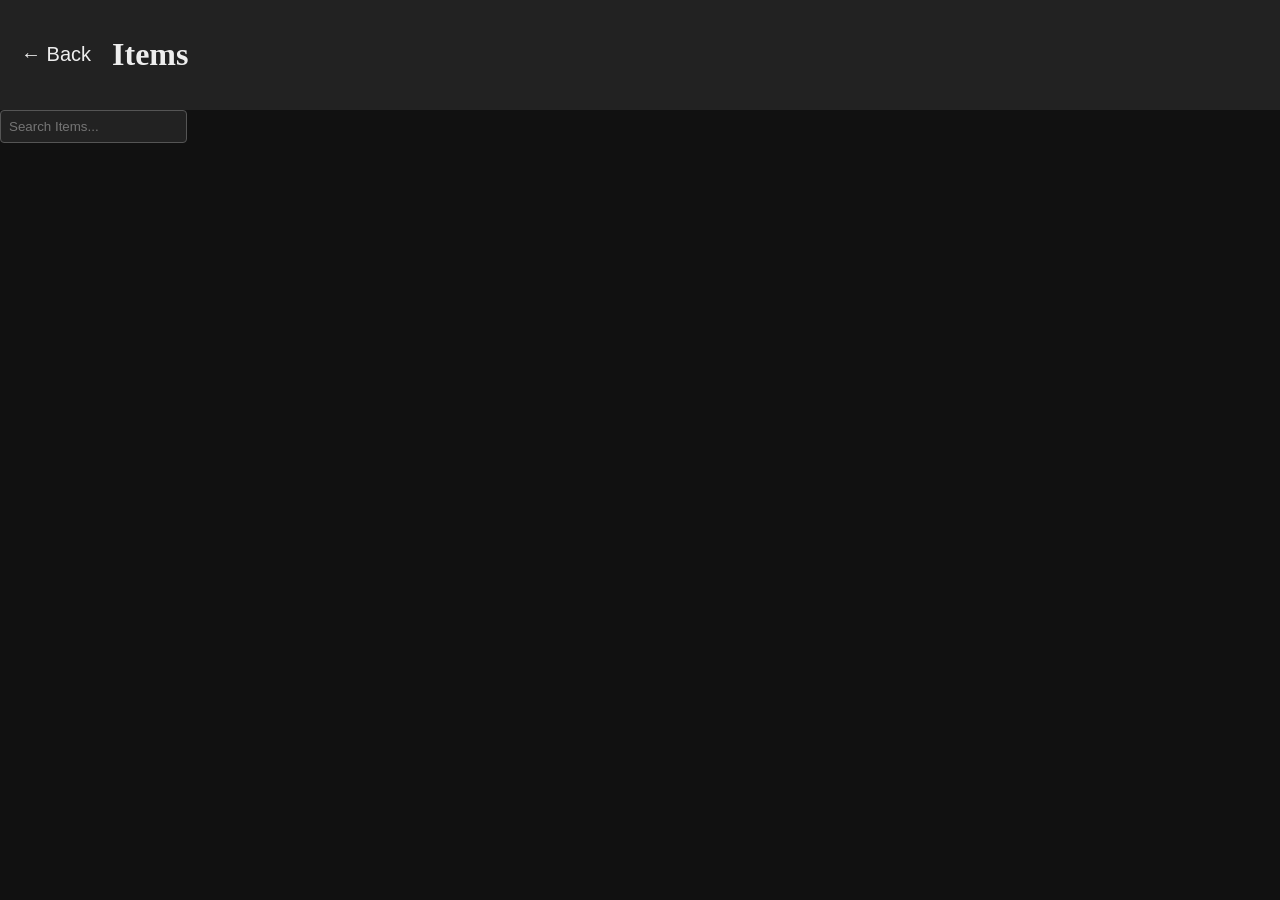
==== items.html @ 9b4a911b "Create items.html" ====
<!DOCTYPE html>
<html lang="en">
<head>
<meta charset="UTF-8">
<title>Karthuun DnD - Items</title>
<link rel="stylesheet" href="style.css">
</head>
<body>
<header>
    <button class="backButton" onclick="window.location='index.html'">← Back</button>
    <h1>Items</h1>
</header>

<div class="search-bar">
    <input type="text" id="itemSearch" placeholder="Search Items...">
</div>

<div id="itemContainer"></div>
<div id="cardPopup" class="card-popup"></div>

<script src="script.js"></script>
<script>
(async function(){
    const CSV = "https://docs.google.com/spreadsheets/d/e/2PACX-1vSMWKaNuiGKg_JmWT6G-eIm_2b9djoLisLoLkoRXvVDjo9xvUBK3HJrhnilNSA4kNMO9PxVYqlZz69U/pub?gid=1492959337&single=true&output=csv";
    const items = await loadCSV(CSV);
    const columns=["Name","Cost","Weight","Attributes"];
    attachSearch("itemSearch", null, items, "itemContainer", columns, null);
    buildList("itemContainer", items, columns, null);
})();
</script>
</body>
</html>
---- style.css ----
/* Gothic Fantasy Theme */
body {
    font-family: 'Georgia', serif;
    background-color: #111;
    color: #eee;
    margin: 0;
}

header {
    background-color: #222;
    padding: 15px;
    display: flex;
    align-items: center;
}

header .backButton {
    cursor: pointer;
    color: #eee;
    background: none;
    border: none;
    font-size: 20px;
    margin-right: 15px;
}

h1, h2, h3 {
    font-family: 'Georgia', serif;
    color: #eee;
}

button {
    cursor: pointer;
}

section {
    padding: 20px;
}

.search-bar {
    margin-bottom: 15px;
}

.search-bar input, .search-bar select {
    padding: 8px;
    margin-right: 5px;
    background-color: #222;
    border: 1px solid #555;
    color: #eee;
    border-radius: 4px;
}

.list-table {
    width: 100%;
    border-collapse: collapse;
    margin-top: 10px;
}

.list-table th, .list-table td {
    border: 1px solid #444;
    padding: 8px;
    text-align: left;
}

.list-table th {
    cursor: pointer;
    background-color: #333;
}

.list-table tr:hover {
    background-color: #2a2a2a;
}

.small-img {
    width: 40px;
    height: 40px;
    object-fit: cover;
    border-radius: 4px;
}

.card-popup {
    position: fixed;
    top: 0; left: 0;
    width: 100%; height: 100%;
    background: rgba(0,0,0,0.9);
    display: none;
    justify-content: center;
    align-items: center;
    z-index: 1000;
    overflow-y: auto;
    padding: 20px;
}

.card-popup .card-content {
    background-color: #1d1d1d;
    border-radius: 12px;
    max-width: 700px;
    width: 100%;
    padding: 20px;
    position: relative;
}

.card-popup .close-btn {
    position: absolute;
    top: 10px;
    right: 15px;
    font-size: 24px;
    cursor: pointer;
}

.card-popup img.full-img {
    width: 100%;
    max-height: 300px;
    object-fit: cover;
    border-radius: 8px;
    margin-bottom: 15px;
}

/* Landing page buttons */
.landing-buttons {
    display: flex;
    flex-wrap: wrap;
    justify-content: center;
    gap: 20px;
    margin-top: 50px;
}

.landing-buttons .button-card {
    width: 200px;
    height: 200px;
    background-size: cover;
    background-position: center;
    border-radius: 12px;
    display: flex;
    justify-content: center;
    align-items: center;
    font-size: 18px;
    font-weight: bold;
    color: #eee;
    text-shadow: 1px 1px 3px black;
    transition: transform 0.3s;
}

.landing-buttons .button-card:hover {
    transform: scale(1.05);
}
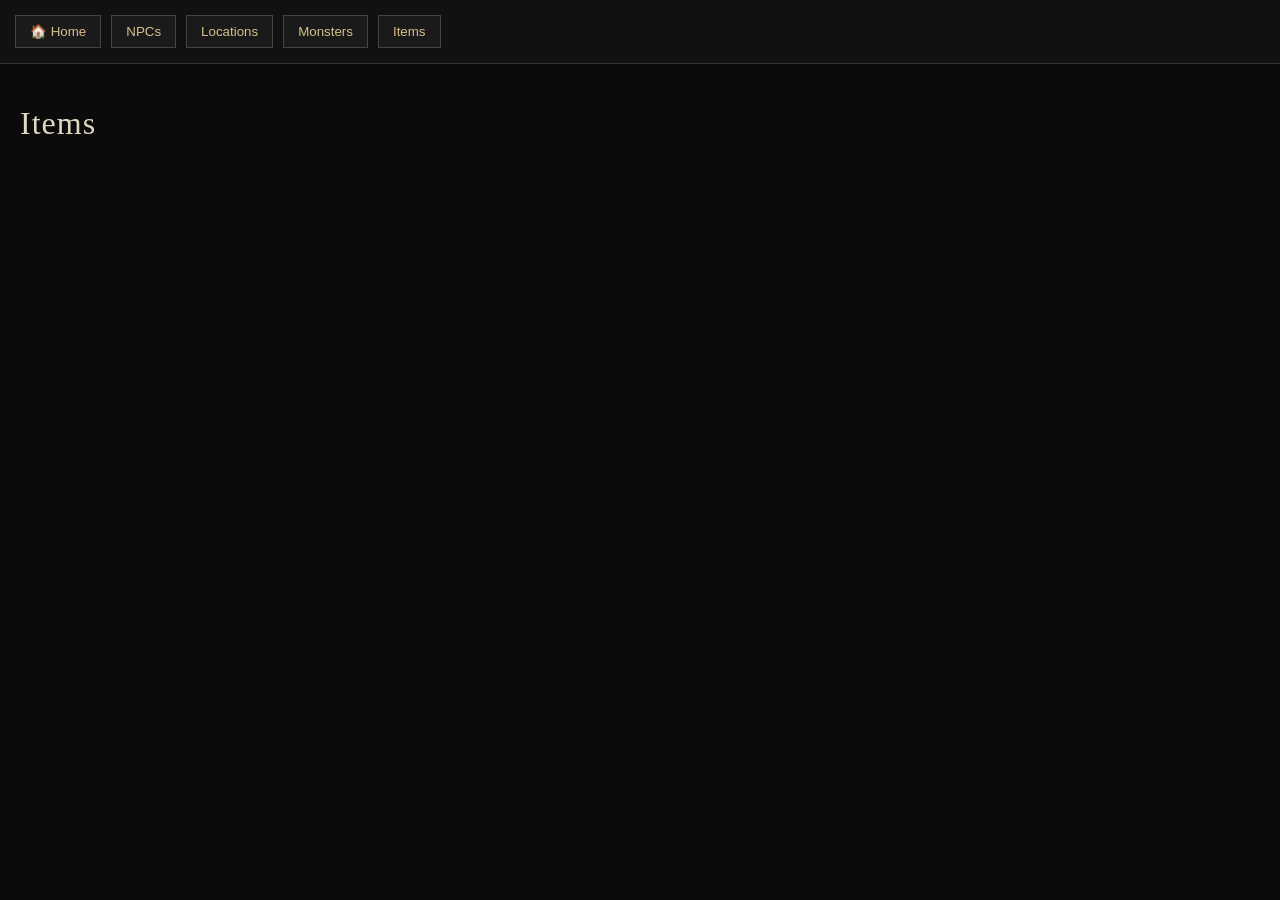
==== commit f3e066e7: "Update items.html" ====
--- a/items.html
+++ b/items.html
@@ -1,32 +1,25 @@
 <!DOCTYPE html>
-<html lang="en">
+<html>
 <head>
-<meta charset="UTF-8">
-<title>Karthuun DnD - Items</title>
-<link rel="stylesheet" href="style.css">
+    <title>Items</title>
+    <link rel="stylesheet" href="style.css">
+    <script src="script.js"></script>
 </head>
-<body>
-<header>
-    <button class="backButton" onclick="window.location='index.html'">← Back</button>
-    <h1>Items</h1>
-</header>
 
-<div class="search-bar">
-    <input type="text" id="itemSearch" placeholder="Search Items...">
+<body onload="setupNav(); loadItems();">
+
+<div id="nav"></div>
+
+<h1 style="padding:20px;">Items</h1>
+
+<div id="list"></div>
+
+<div id="popup" class="popup">
+    <div class="popupInner">
+        <span class="popupClose" onclick="closePopup()">✖</span>
+        <div id="popupContent"></div>
+    </div>
 </div>
 
-<div id="itemContainer"></div>
-<div id="cardPopup" class="card-popup"></div>
-
-<script src="script.js"></script>
-<script>
-(async function(){
-    const CSV = "https://docs.google.com/spreadsheets/d/e/2PACX-1vSMWKaNuiGKg_JmWT6G-eIm_2b9djoLisLoLkoRXvVDjo9xvUBK3HJrhnilNSA4kNMO9PxVYqlZz69U/pub?gid=1492959337&single=true&output=csv";
-    const items = await loadCSV(CSV);
-    const columns=["Name","Cost","Weight","Attributes"];
-    attachSearch("itemSearch", null, items, "itemContainer", columns, null);
-    buildList("itemContainer", items, columns, null);
-})();
-</script>
 </body>
 </html>
--- a/style.css
+++ b/style.css
@@ -1,144 +1,150 @@
-/* Gothic Fantasy Theme */
+/* ===== GLOBAL ===== */
 body {
+    margin: 0;
     font-family: 'Georgia', serif;
-    background-color: #111;
-    color: #eee;
-    margin: 0;
+    background: #0b0b0b;
+    color: #e0d8c3;
 }
 
-header {
-    background-color: #222;
+h1, h2, h3 {
+    font-weight: normal;
+    letter-spacing: 1px;
+}
+
+/* ===== NAVBAR ===== */
+#nav {
+    display: flex;
+    gap: 10px;
     padding: 15px;
-    display: flex;
+    background: #111;
+    border-bottom: 1px solid #333;
+}
+
+#nav button {
+    background: #1a1a1a;
+    border: 1px solid #444;
+    color: #d4c08a;
+    padding: 8px 14px;
+    cursor: pointer;
+}
+
+#nav button:hover {
+    background: #2a2a2a;
+}
+
+/* ===== LANDING ===== */
+.landing {
+    text-align: center;
+    padding: 40px;
+}
+
+.landing h1 {
+    font-size: 36px;
+}
+
+.menu {
+    display: grid;
+    grid-template-columns: repeat(auto-fit, minmax(200px, 1fr));
+    gap: 20px;
+    margin-top: 40px;
+}
+
+.menu button {
+    height: 180px;
+    font-size: 18px;
+    color: white;
+    border: none;
+    background-size: cover;
+    background-position: center;
+    cursor: pointer;
+    transition: 0.3s;
+}
+
+.menu button:hover {
+    transform: scale(1.05);
+    filter: brightness(1.2);
+}
+
+/* ===== LIST ===== */
+#list {
+    padding: 20px;
+}
+
+.row {
+    display: grid;
+    grid-template-columns: 60px repeat(6, 1fr);
+    gap: 10px;
+    padding: 10px;
+    border-bottom: 1px solid #222;
+    cursor: pointer;
     align-items: center;
 }
 
-header .backButton {
-    cursor: pointer;
-    color: #eee;
-    background: none;
-    border: none;
-    font-size: 20px;
-    margin-right: 15px;
+.row img {
+    width: 50px;
+    height: 50px;
+    object-fit: cover;
+    border-radius: 6px;
 }
 
-h1, h2, h3 {
-    font-family: 'Georgia', serif;
-    color: #eee;
+.row:hover {
+    background: #1a1a1a;
 }
 
-button {
+/* ===== POPUP ===== */
+.popup {
+    display: none;
+    position: fixed;
+    inset: 0;
+    background: rgba(0,0,0,0.9);
+    z-index: 1000;
+    overflow-y: auto;
+}
+
+.popupInner {
+    max-width: 900px;
+    margin: 50px auto;
+    background: #111;
+    padding: 20px;
+    border: 1px solid #333;
+    border-radius: 10px;
+    position: relative;
+}
+
+.popupClose {
+    position: absolute;
+    top: 10px;
+    right: 15px;
+    font-size: 22px;
     cursor: pointer;
 }
 
-section {
-    padding: 20px;
-}
-
-.search-bar {
+/* ===== CARD ===== */
+.card img {
+    width: 100%;
+    max-height: 400px;
+    object-fit: cover;
+    border-bottom: 1px solid #333;
     margin-bottom: 15px;
 }
 
-.search-bar input, .search-bar select {
-    padding: 8px;
-    margin-right: 5px;
-    background-color: #222;
-    border: 1px solid #555;
-    color: #eee;
-    border-radius: 4px;
+.card h2 {
+    margin-top: 0;
 }
 
-.list-table {
-    width: 100%;
-    border-collapse: collapse;
-    margin-top: 10px;
+/* ===== MONSTER STATS ===== */
+.stats {
+    display: grid;
+    grid-template-columns: repeat(4, 1fr);
+    gap: 10px;
+    margin: 10px 0;
 }
 
-.list-table th, .list-table td {
-    border: 1px solid #444;
-    padding: 8px;
-    text-align: left;
+/* ===== HEX PLACEHOLDER ===== */
+.hex {
+    margin-top: 20px;
+    padding: 20px;
+    border: 1px dashed #555;
+    text-align: center;
+    color: #888;
 }
-
-.list-table th {
-    cursor: pointer;
-    background-color: #333;
-}
-
-.list-table tr:hover {
-    background-color: #2a2a2a;
-}
-
-.small-img {
-    width: 40px;
-    height: 40px;
-    object-fit: cover;
-    border-radius: 4px;
-}
-
-.card-popup {
-    position: fixed;
-    top: 0; left: 0;
-    width: 100%; height: 100%;
-    background: rgba(0,0,0,0.9);
-    display: none;
-    justify-content: center;
-    align-items: center;
-    z-index: 1000;
-    overflow-y: auto;
-    padding: 20px;
-}
-
-.card-popup .card-content {
-    background-color: #1d1d1d;
-    border-radius: 12px;
-    max-width: 700px;
-    width: 100%;
-    padding: 20px;
-    position: relative;
-}
-
-.card-popup .close-btn {
-    position: absolute;
-    top: 10px;
-    right: 15px;
-    font-size: 24px;
-    cursor: pointer;
-}
-
-.card-popup img.full-img {
-    width: 100%;
-    max-height: 300px;
-    object-fit: cover;
-    border-radius: 8px;
-    margin-bottom: 15px;
-}
-
-/* Landing page buttons */
-.landing-buttons {
-    display: flex;
-    flex-wrap: wrap;
-    justify-content: center;
-    gap: 20px;
-    margin-top: 50px;
-}
-
-.landing-buttons .button-card {
-    width: 200px;
-    height: 200px;
-    background-size: cover;
-    background-position: center;
-    border-radius: 12px;
-    display: flex;
-    justify-content: center;
-    align-items: center;
-    font-size: 18px;
-    font-weight: bold;
-    color: #eee;
-    text-shadow: 1px 1px 3px black;
-    transition: transform 0.3s;
-}
-
-.landing-buttons .button-card:hover {
-    transform: scale(1.05);
-}
